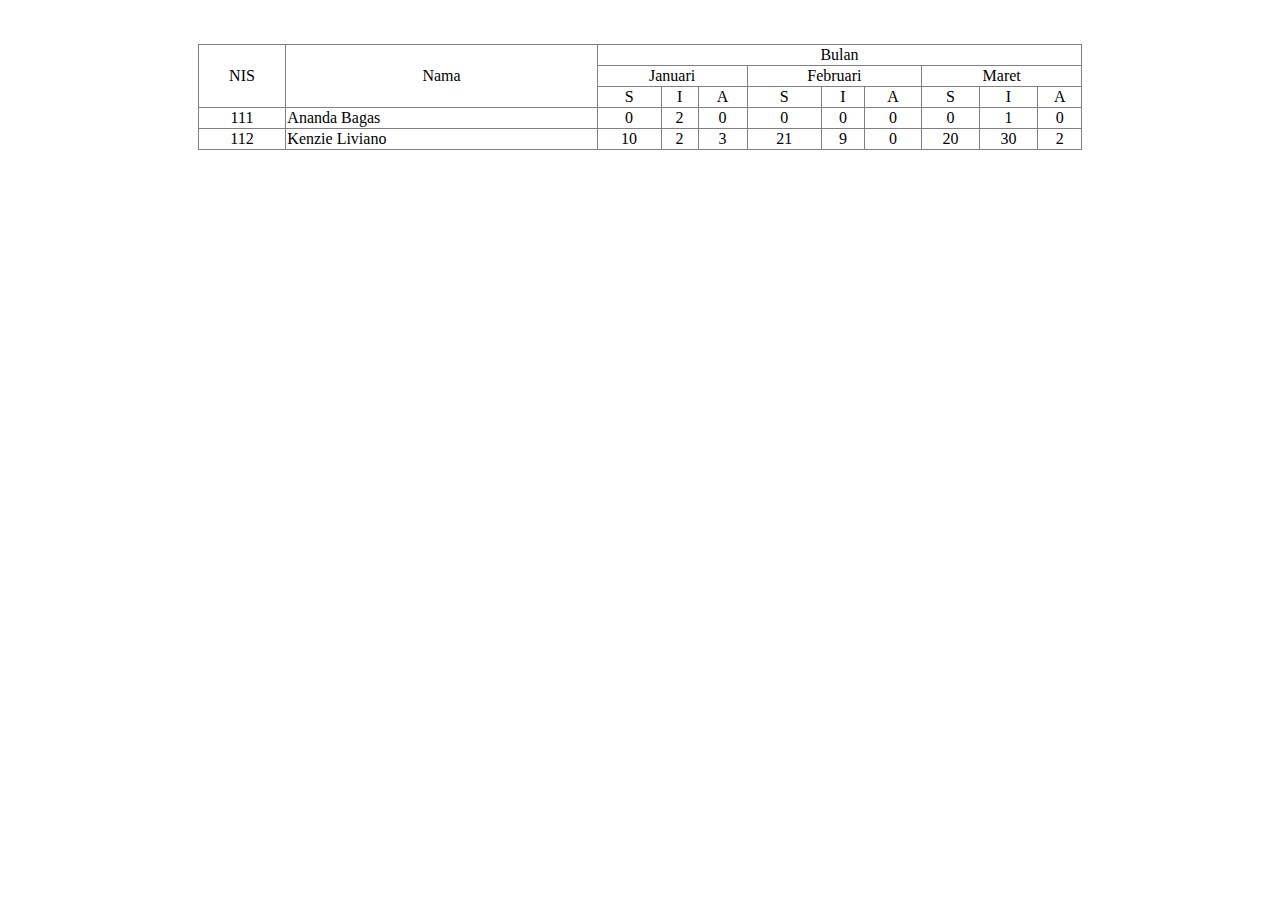
==== TugasHTML/Tugas Praktikum.html @ 284226e7 "Add files via upload" ====
<!DOCTYPE html>
<html lang="en">

<head>
    <meta charset="UTF-8">
    <meta http-equiv="X-UA-Compatible" content="IE=edge">
    <meta name="viewport" content="width=device-width, initial-scale=1.0">
    <title>Tugas Praktikum</title>
    <link rel="stylesheet" href="">
</head>

<body>
    <!--Kegiatan Pembelajaran 10-->
    <br>
    <br>
    <table border="1" style="border-collapse: collapse;" align="center" width="70%">
        <tr align="center">
            <td rowspan="3">NIS</td>
            <td rowspan="3">Nama</td>
            <td colspan="9">Bulan</td>
        </tr>
        <tr align="center">
            <td colspan="3">Januari</td>
            <td colspan="3">Februari</td>
            <td colspan="3">Maret</td>
        </tr>
        <tr align="center">
            <td>S</td>
            <td>I</td>
            <td>A</td>
            <td>S</td>
            <td>I</td>
            <td>A</td>
            <td>S</td>
            <td>I</td>
            <td>A</td>
        </tr>
        <tr align="center">
            <td>111</td>
            <td align="left">Ananda Bagas</td>
            <td>0</td>
            <td>2</td>
            <td>0</td>
            <td>0</td>
            <td>0</td>
            <td>0</td>
            <td>0</td>
            <td>1</td>
            <td>0</td>
        </tr>
        <tr align="center">
            <td>112</td>
            <td align="left">Kenzie Liviano</td>
            <td>10</td>
            <td>2</td>
            <td>3</td>
            <td>21</td>
            <td>9</td>
            <td>0</td>
            <td>20</td>
            <td>30</td>
            <td>2</td>
        </tr>
    </table>

</body>

</html>
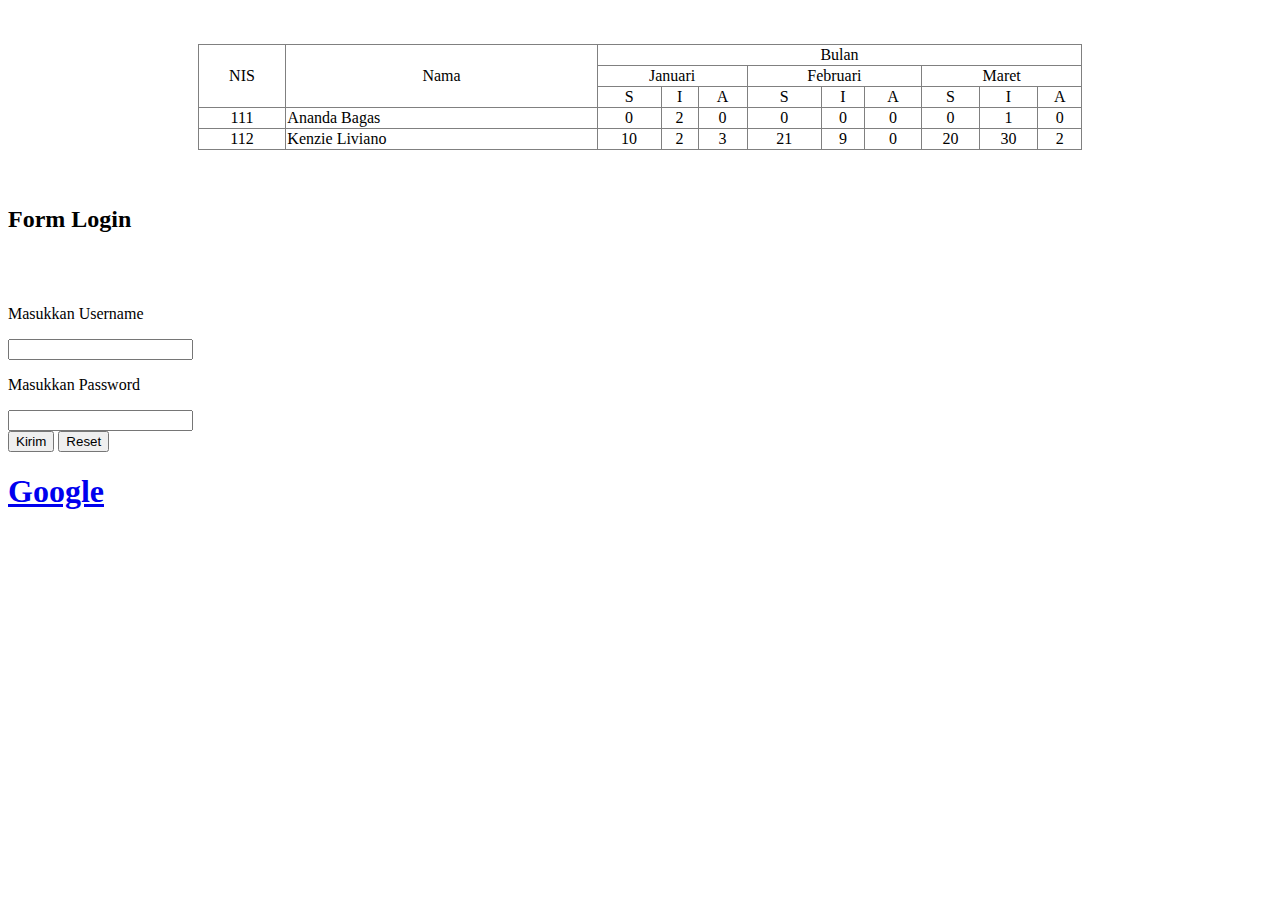
==== commit e1c5dc70: "Add files via upload" ====
--- a/TugasHTML/Tugas Praktikum.html
+++ b/TugasHTML/Tugas Praktikum.html
@@ -6,7 +6,7 @@
     <meta http-equiv="X-UA-Compatible" content="IE=edge">
     <meta name="viewport" content="width=device-width, initial-scale=1.0">
     <title>Tugas Praktikum</title>
-    <link rel="stylesheet" href="">
+
 </head>
 
 <body>
@@ -62,7 +62,20 @@
             <td>2</td>
         </tr>
     </table>
+    <br><br>
 
+    <form>
+        <h2>Form Login</h2>
+        <br><br>
+        <p>Masukkan Username</p>
+        <input type="text" name="Username" id="User">
+        <p>Masukkan Password</p>
+        <input type="password" name="Pass" id="Pass"><br>
+        <input type="submit" value="Kirim" name="Login" id="send">
+        <input type="reset" name="reset" id="reset">
+    </form>
+
+    <h1><a href="https://www.google.com/">Google</a></h1>
 </body>
 
 </html>